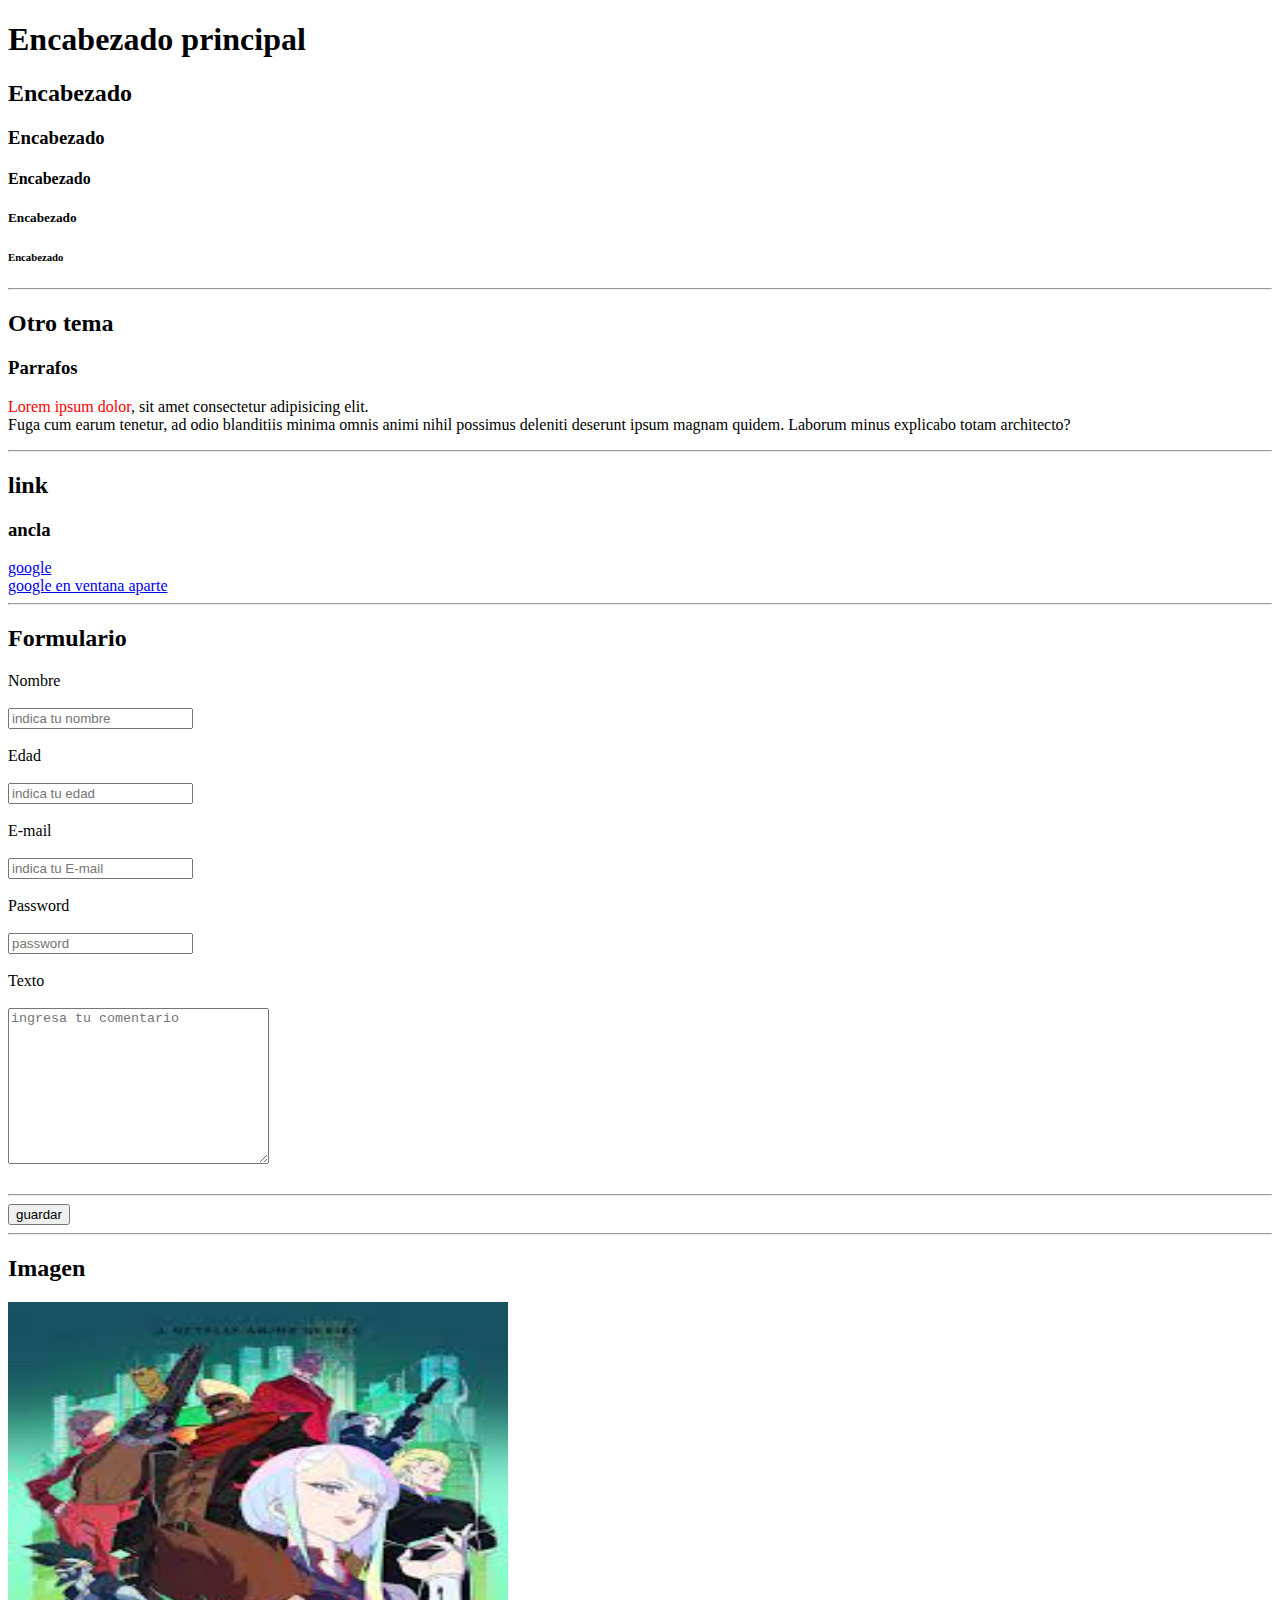
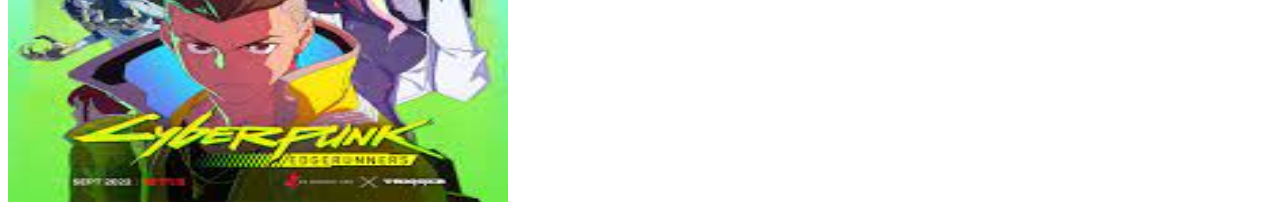
==== index.html @ bb615df3 "primer commit" ====
<!DOCTYPE html>
<!-- le indica al navegador que el contenido es html5  -->
<html lang="es">
    <!-- Todo documento tiene una etiqueta html y esta es la madre de todas las etiquetas -->
    <head>
        <meta charset="UTF-8"/>
        <!-- aporta meta informacion del contenido del documento, solo tiene una apertura y no un cierre -->
        <meta name="viewport" content="width=device-width, initial-scale=1.0">
        <title>Cyberpunk</title>
    </head>
<body>
    <!-- Emmet: es plugin para editores de code, que nos proporcionaran atajos para programar de mejor manera  -->
    <h1>Encabezado principal</h1>
    <!-- Encabezado: implementa 6 niveles de importantia desde h1, el mas importante, hasta h6 el menos importante -->
    <h2>Encabezado</h2>
    <h3>Encabezado</h3>
    <h4>Encabezado</h4>
    <h5>Encabezado</h5>
    <h6>Encabezado</h6>
    <!-- ctrl+alt+flecha para multiplicar cursor / alt+mouse -->
    <hr/> 
    <!-- cambio de tema entre parrafos, de forma visual representado como una linea horizontal sin embargo actualmente no se deberia usar para esto -->
    <h2>Otro tema</h2>
    <h3>Parrafos</h3>
    <p>
        <span style="color:red">Lorem ipsum dolor</span>, sit amet consectetur adipisicing elit.<br/> Fuga cum earum tenetur, ad odio blanditiis minima omnis animi nihil possimus deleniti deserunt ipsum magnam quidem. Laborum minus explicabo totam architecto?
    </p>
    <hr/>
    <h2>link</h2>
    <h3>ancla</h3>
    <a target="_self" href="http://www.google.com">google</a><br>
    <a target="_blank" href="http://www.google.com">google en ventana aparte</a>
    <!-- Ancla: crea enlaces
    su atributo target por defecto es "_Self" (target _top y _parent se encuentra en desuso) -->
    <hr>
    <h2>Formulario</h2>
    <form action="/cyberform" method="post">
        <label for="nombre">Nombre</label><br><br>
        <input 
        type="text" 
        id="nombre" 
        name="nombre"
        placeholder="indica tu nombre"
        /><br><br>
        <label for="edad">Edad</label><br><br>
        <input 
        type="number" 
        id="edad" 
        name="edad"
        placeholder="indica tu edad"
        required
        /><br><br>
        <label for="email">E-mail</label><br><br>
        <input 
        type="email" 
        id="email" 
        name="email"
        placeholder="indica tu E-mail"
        required
        /><br><br>
        <label for="password">Password</label><br><br>
        <input 
        type="password" 
        id="password" 
        name="password"
        placeholder="password"
        required
        /><br><br>
        <label for="texto">Texto</label><br><br>
        <textarea 
        name="texto" 
        id="texto" 
        cols="30" 
        rows="10"
        placeholder="ingresa tu comentario"
        ></textarea><br><br>
        <hr/>
        <input type="submit" value="guardar">
    </form>
    <hr>
    <h2>Imagen</h2>
    <img 
    src="public/download.jpg" 
    alt="cyberpank-1"
    height="500"
    width="500"
    >
        
</body>
</html>
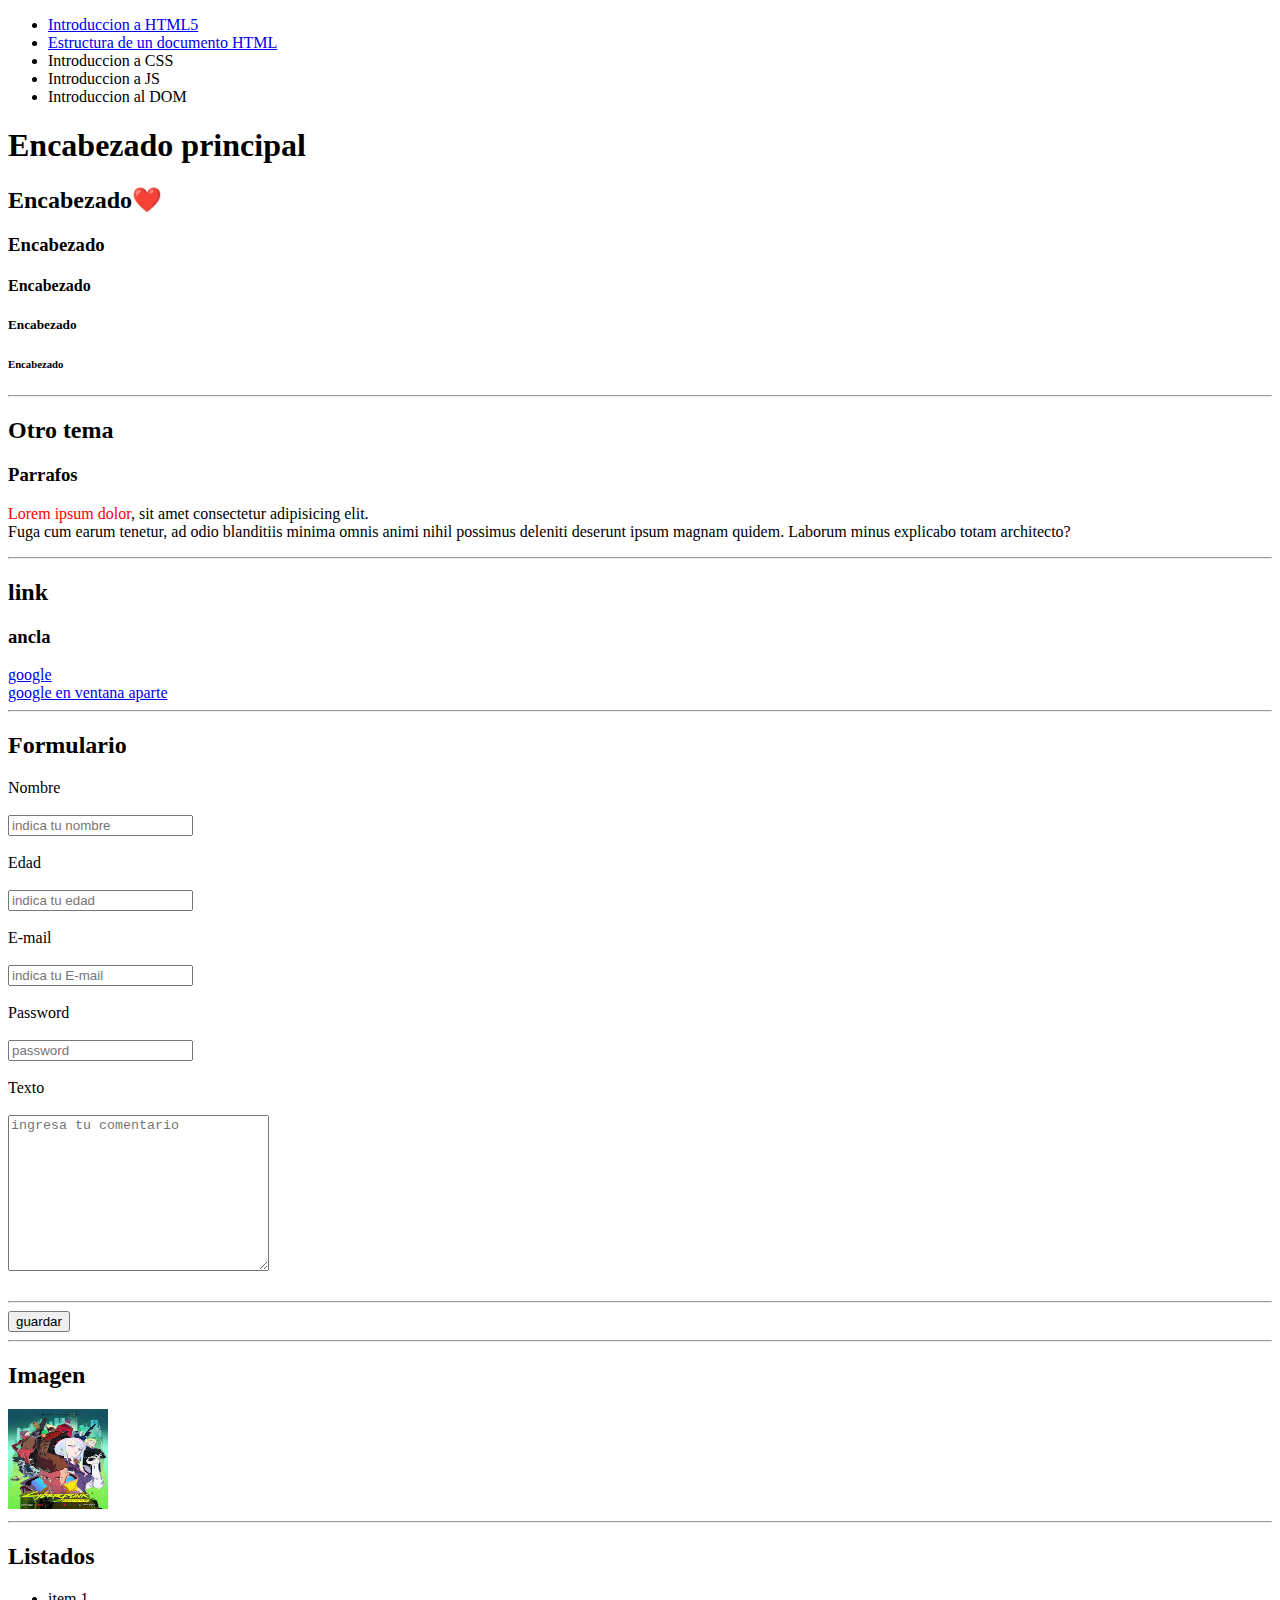
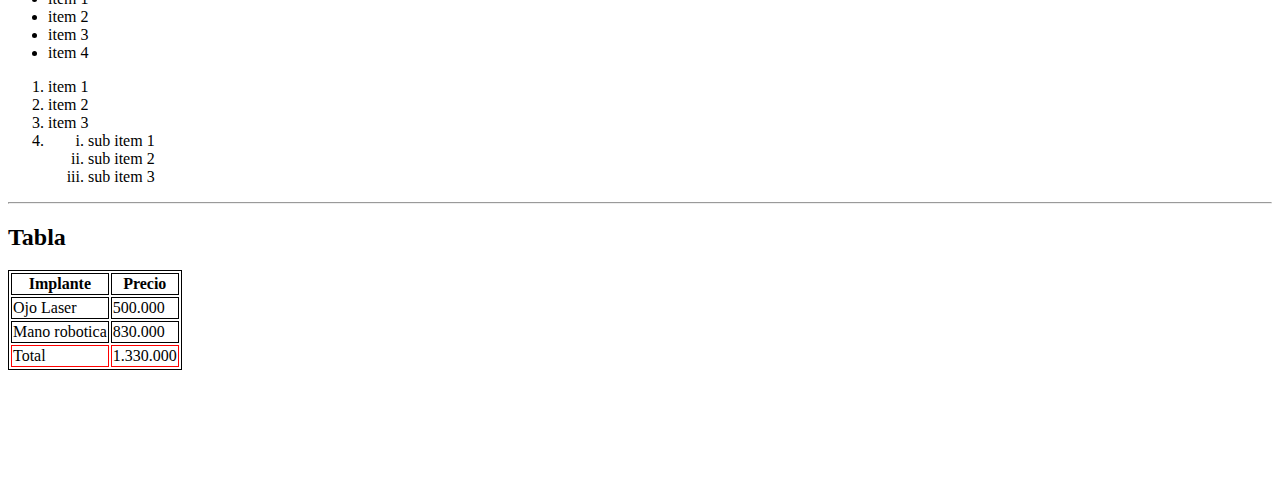
==== commit 04f762e6: "segundo commit" ====
--- a/index.html
+++ b/index.html
@@ -1,90 +1,148 @@
 <!DOCTYPE html>
 <!-- le indica al navegador que el contenido es html5  -->
 <html lang="es">
-    <!-- Todo documento tiene una etiqueta html y esta es la madre de todas las etiquetas -->
-    <head>
-        <meta charset="UTF-8"/>
-        <!-- aporta meta informacion del contenido del documento, solo tiene una apertura y no un cierre -->
-        <meta name="viewport" content="width=device-width, initial-scale=1.0">
-        <title>Cyberpunk</title>
-    </head>
-<body>
+  <!-- Todo documento tiene una etiqueta html y esta es la madre de todas las etiquetas -->
+  <head>
+    <meta charset="UTF-8" />
+    <!-- aporta meta informacion del contenido del documento, solo tiene una apertura y no un cierre -->
+    <meta name="viewport" content="width=device-width, initial-scale=1.0" />
+    <title>Cyberpunk</title>
+  </head>
+  <body>
+    <nav>
+      <ul>
+        <li><a href="index.html">Introduccion a HTML5</a></li>
+        <li><a href="index.html">Estructura de un documento HTML</a></li>
+        <li>Introduccion a CSS</li>
+        <li>Introduccion a JS</li>
+        <li>Introduccion al DOM</li>
+      </ul>
+    </nav>
     <!-- Emmet: es plugin para editores de code, que nos proporcionaran atajos para programar de mejor manera  -->
     <h1>Encabezado principal</h1>
     <!-- Encabezado: implementa 6 niveles de importantia desde h1, el mas importante, hasta h6 el menos importante -->
-    <h2>Encabezado</h2>
+    <h2>Encabezado❤️</h2>
     <h3>Encabezado</h3>
     <h4>Encabezado</h4>
     <h5>Encabezado</h5>
     <h6>Encabezado</h6>
     <!-- ctrl+alt+flecha para multiplicar cursor / alt+mouse -->
-    <hr/> 
+    <hr />
     <!-- cambio de tema entre parrafos, de forma visual representado como una linea horizontal sin embargo actualmente no se deberia usar para esto -->
     <h2>Otro tema</h2>
     <h3>Parrafos</h3>
     <p>
-        <span style="color:red">Lorem ipsum dolor</span>, sit amet consectetur adipisicing elit.<br/> Fuga cum earum tenetur, ad odio blanditiis minima omnis animi nihil possimus deleniti deserunt ipsum magnam quidem. Laborum minus explicabo totam architecto?
+      <span style="color: red">Lorem ipsum dolor</span>, sit amet consectetur
+      adipisicing elit.<br />
+      Fuga cum earum tenetur, ad odio blanditiis minima omnis animi nihil
+      possimus deleniti deserunt ipsum magnam quidem. Laborum minus explicabo
+      totam architecto?
     </p>
-    <hr/>
+    <hr />
     <h2>link</h2>
     <h3>ancla</h3>
-    <a target="_self" href="http://www.google.com">google</a><br>
+    <a target="_self" href="http://www.google.com">google</a><br />
     <a target="_blank" href="http://www.google.com">google en ventana aparte</a>
     <!-- Ancla: crea enlaces
     su atributo target por defecto es "_Self" (target _top y _parent se encuentra en desuso) -->
-    <hr>
+    <hr />
     <h2>Formulario</h2>
     <form action="/cyberform" method="post">
-        <label for="nombre">Nombre</label><br><br>
-        <input 
-        type="text" 
-        id="nombre" 
+      <label for="nombre">Nombre</label><br /><br />
+      <input
+        type="text"
+        id="nombre"
         name="nombre"
         placeholder="indica tu nombre"
-        /><br><br>
-        <label for="edad">Edad</label><br><br>
-        <input 
-        type="number" 
-        id="edad" 
+      /><br /><br />
+      <label for="edad">Edad</label><br /><br />
+      <input
+        type="number"
+        id="edad"
         name="edad"
         placeholder="indica tu edad"
         required
-        /><br><br>
-        <label for="email">E-mail</label><br><br>
-        <input 
-        type="email" 
-        id="email" 
+      /><br /><br />
+      <label for="email">E-mail</label><br /><br />
+      <input
+        type="email"
+        id="email"
         name="email"
         placeholder="indica tu E-mail"
         required
-        /><br><br>
-        <label for="password">Password</label><br><br>
-        <input 
-        type="password" 
-        id="password" 
+      /><br /><br />
+      <label for="password">Password</label><br /><br />
+      <input
+        type="password"
+        id="password"
         name="password"
         placeholder="password"
         required
-        /><br><br>
-        <label for="texto">Texto</label><br><br>
-        <textarea 
-        name="texto" 
-        id="texto" 
-        cols="30" 
+      /><br /><br />
+      <label for="texto">Texto</label><br /><br />
+      <textarea
+        name="texto"
+        id="texto"
+        cols="30"
         rows="10"
         placeholder="ingresa tu comentario"
-        ></textarea><br><br>
-        <hr/>
-        <input type="submit" value="guardar">
+      ></textarea
+      ><br /><br />
+      <hr />
+      <input type="submit" value="guardar" />
     </form>
-    <hr>
+    <hr />
     <h2>Imagen</h2>
-    <img 
-    src="public/download.jpg" 
-    alt="cyberpank-1"
-    height="500"
-    width="500"
-    >
-        
-</body>
-</html>+    <img src="public/download.jpg" alt="cyberpank-1" height="100" width="100" />
+    <hr />
+    <h2>Listados</h2>
+    <ul>
+      <li>item 1</li>
+      <li>item 2</li>
+      <li>item 3</li>
+      <li>item 4</li>
+    </ul>
+    <ol>
+      <li>item 1</li>
+      <li>item 2</li>
+      <li>item 3</li>
+      <li>
+        <ul>
+          <li style="list-style: lower-roman">sub item 1</li>
+          <li style="list-style: lower-roman">sub item 2</li>
+          <li style="list-style: lower-roman">sub item 3</li>
+        </ul>
+      </li>
+    </ol>
+    <hr />
+    <h2>Tabla</h2>
+    <table style="border: solid 1px black">
+      <thead>
+        <!-- Cabezera -->
+        <tr>
+          <th style="border: solid 1px black">Implante</th>
+          <th style="border: solid 1px black">Precio</th>
+        </tr>
+      </thead>
+      <tbody>
+        <!-- Cuerpo -->
+        <tr>
+          <td style="border: solid 1px black">Ojo Laser</td>
+          <td style="border: solid 1px black">500.000</td>
+        </tr>
+        <tr>
+          <td style="border: solid 1px black">Mano robotica</td>
+          <td style="border: solid 1px black">830.000</td>
+        </tr>
+      </tbody>
+      <tfoot>
+        <!-- footer; parte de abajo de cualquier elemento -->
+        <tr>
+          <td style="border: solid 1px red">Total</td>
+          <td style="border: solid 1px red">1.330.000</td>
+        </tr>
+      </tfoot>
+    </table>
+    <br /><br /><br /><br /><br /><br />
+  </body>
+</html>
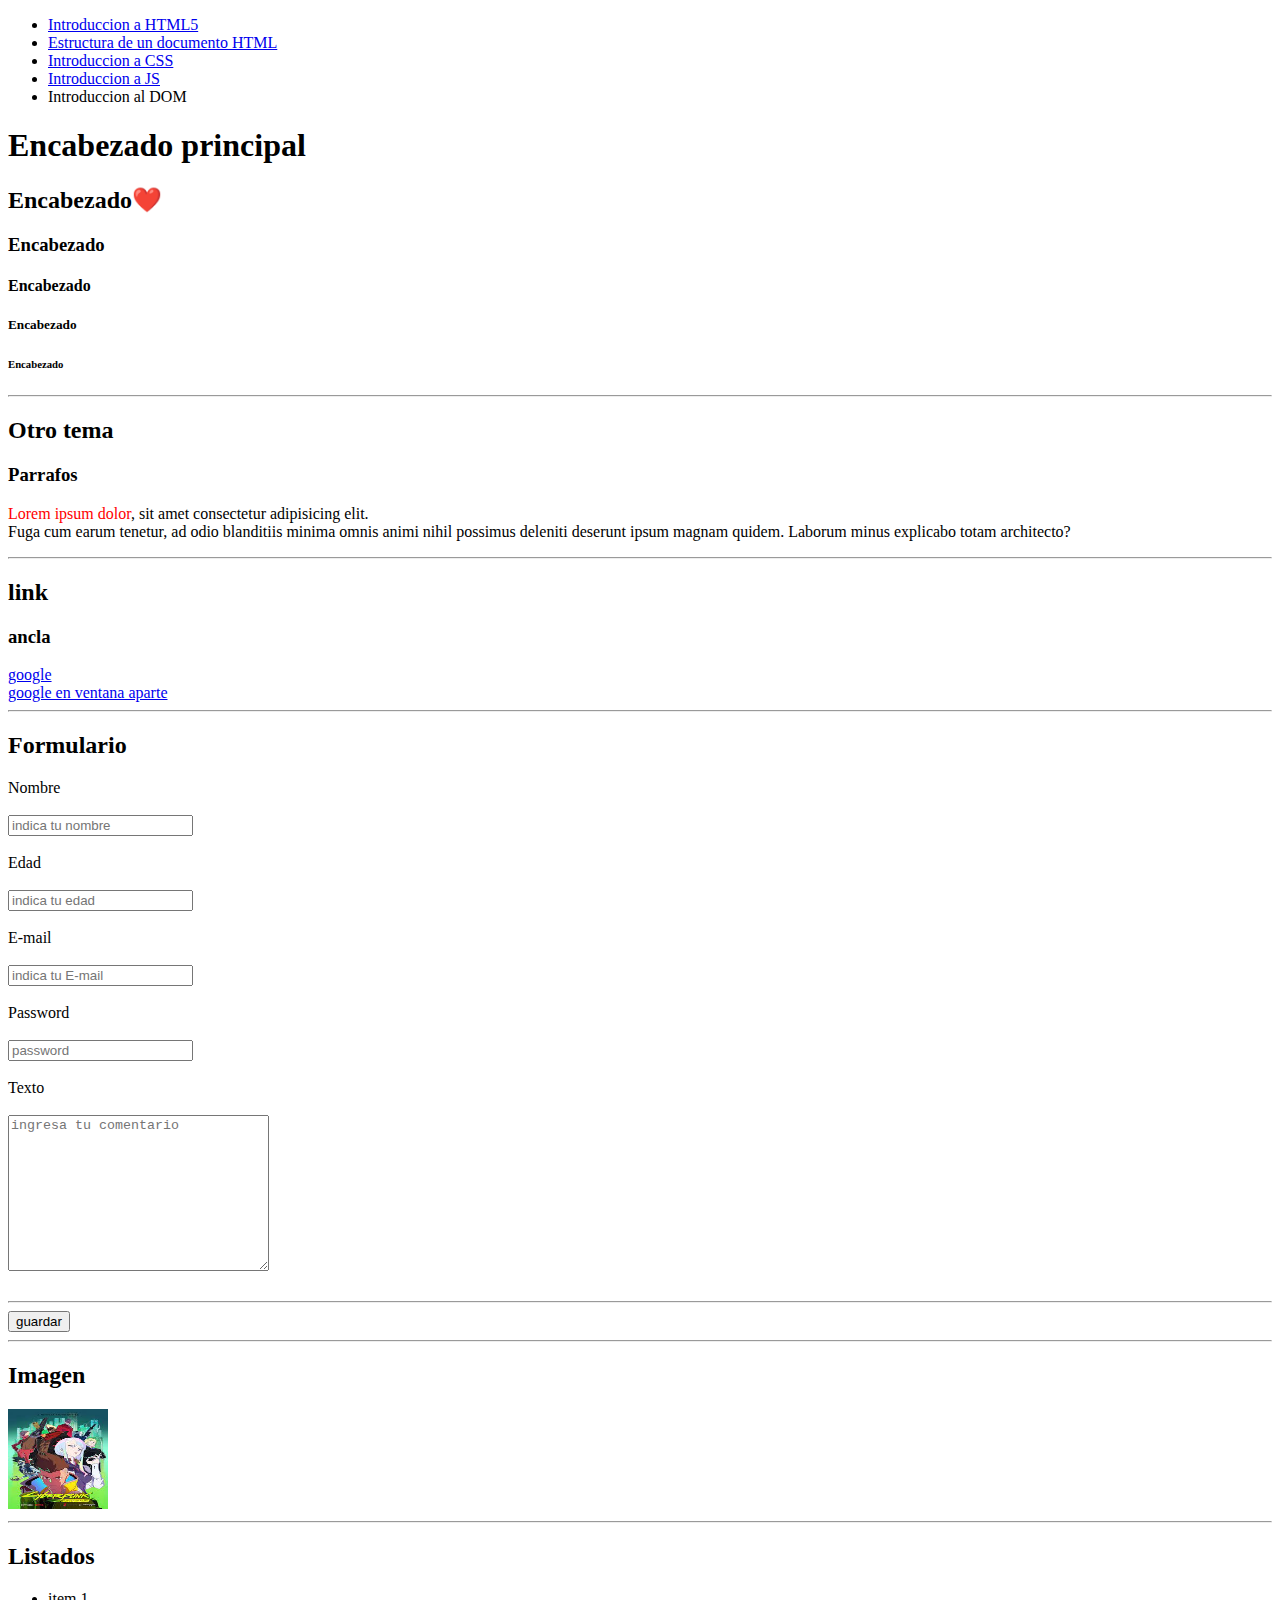
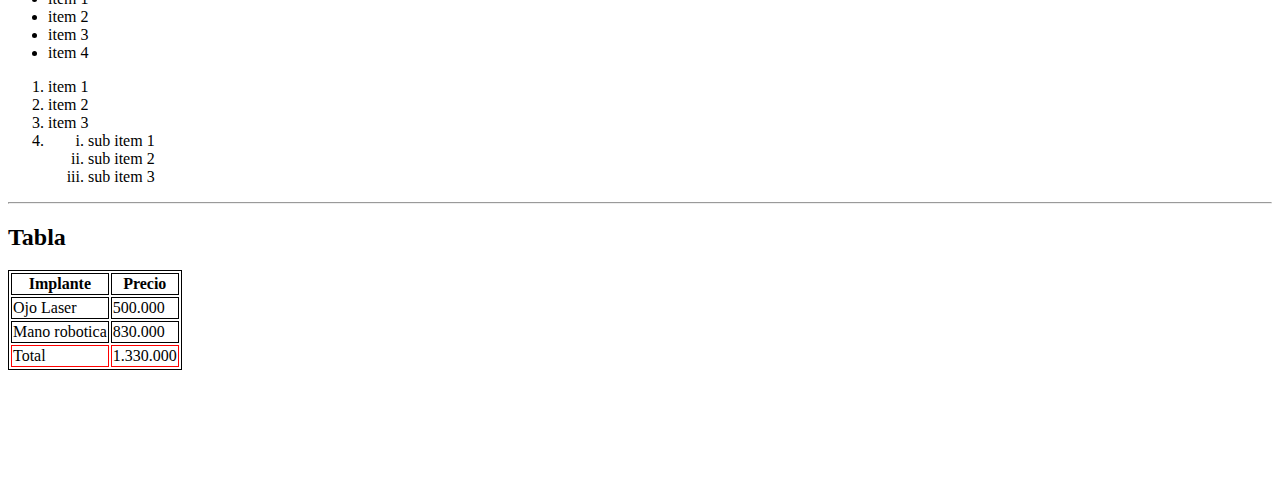
==== commit 9f195ac4: "actualización de proyecto css" ====
--- a/index.html
+++ b/index.html
@@ -11,11 +11,21 @@
   <body>
     <nav>
       <ul>
-        <li><a href="index.html">Introduccion a HTML5</a></li>
-        <li><a href="index.html">Estructura de un documento HTML</a></li>
-        <li>Introduccion a CSS</li>
-        <li>Introduccion a JS</li>
-        <li>Introduccion al DOM</li>
+        <li>
+          <a href="index.html">Introduccion a HTML5</a>
+        </li>
+        <li>
+          <a href="estructura.html">Estructura de un documento HTML</a>
+        </li>
+        <li>
+          <a href="introcss.html">Introduccion a CSS</a>
+        </li>
+        <li>
+          <a href="introjs.html">Introduccion a JS</a>
+        </li>
+        <li>
+          <a href="introdom.html"></a>Introduccion al DOM</a>
+        </li>
       </ul>
     </nav>
     <!-- Emmet: es plugin para editores de code, que nos proporcionaran atajos para programar de mejor manera  -->
